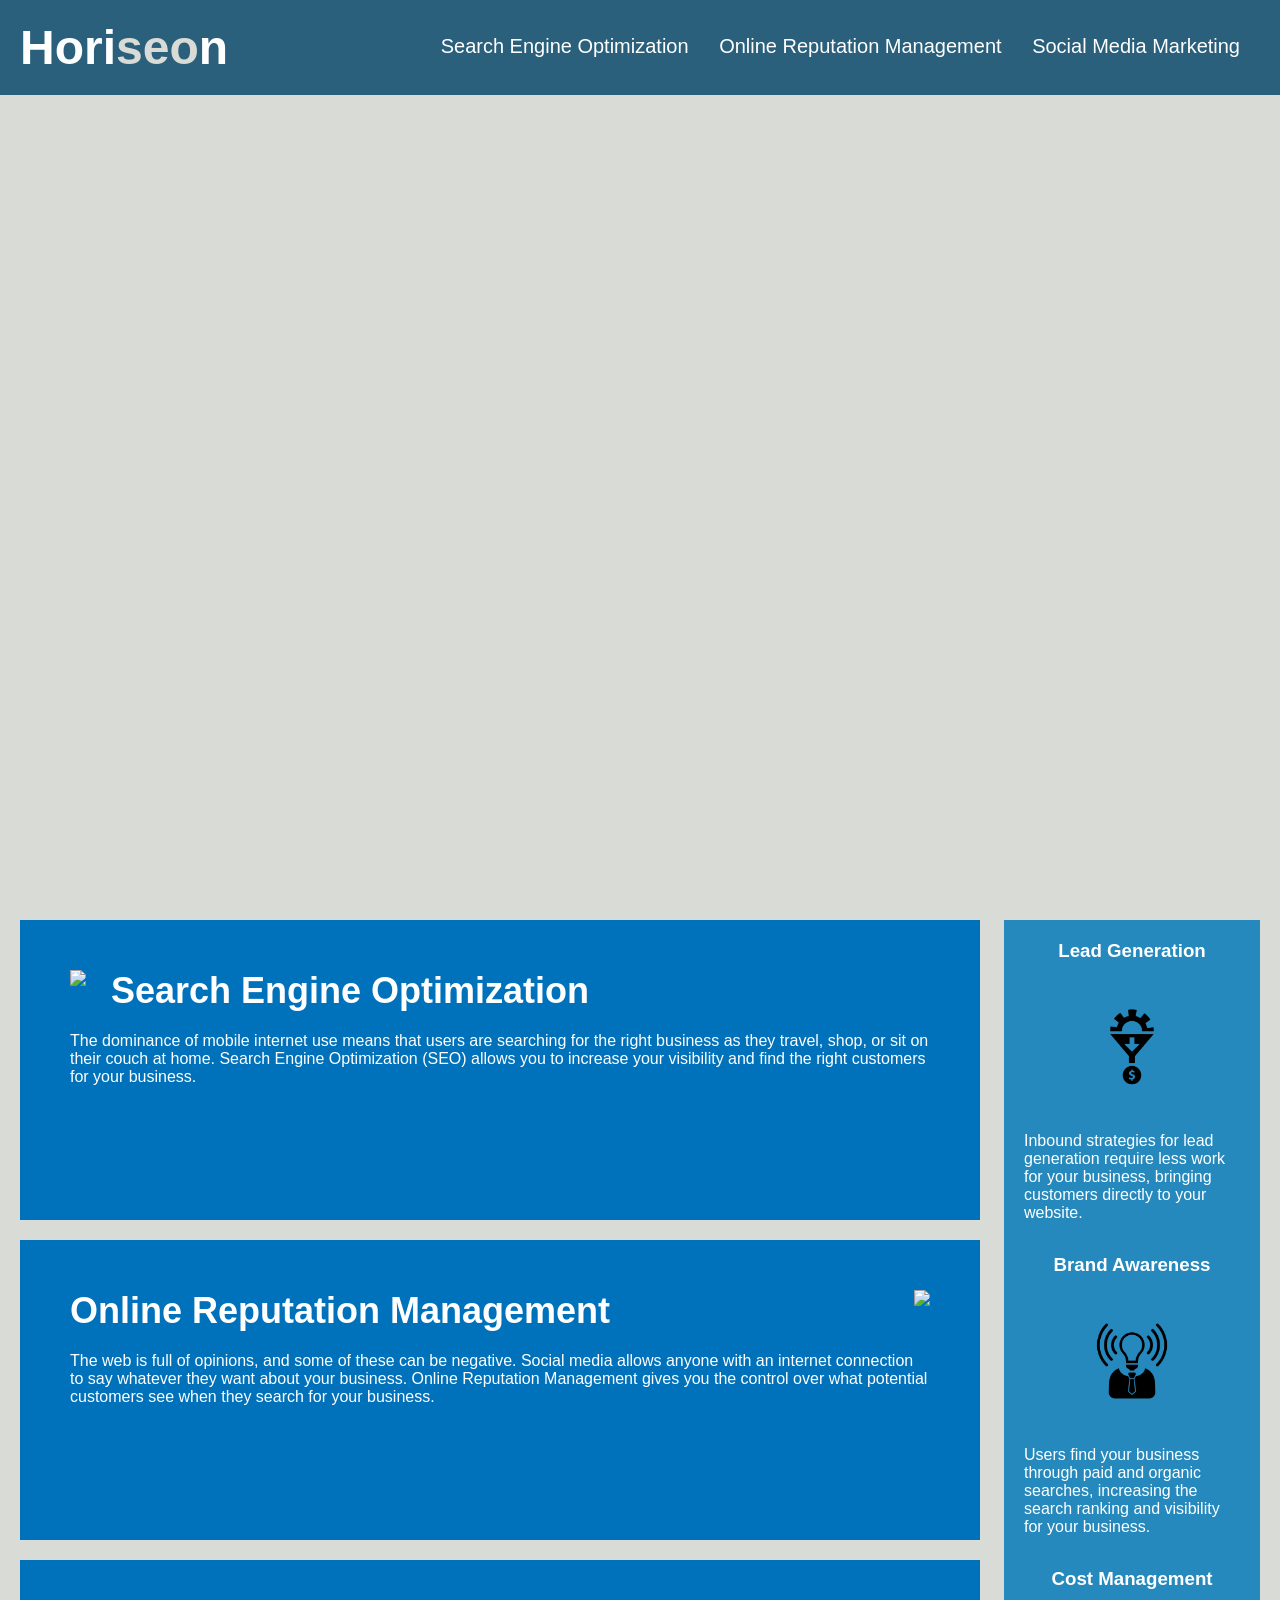
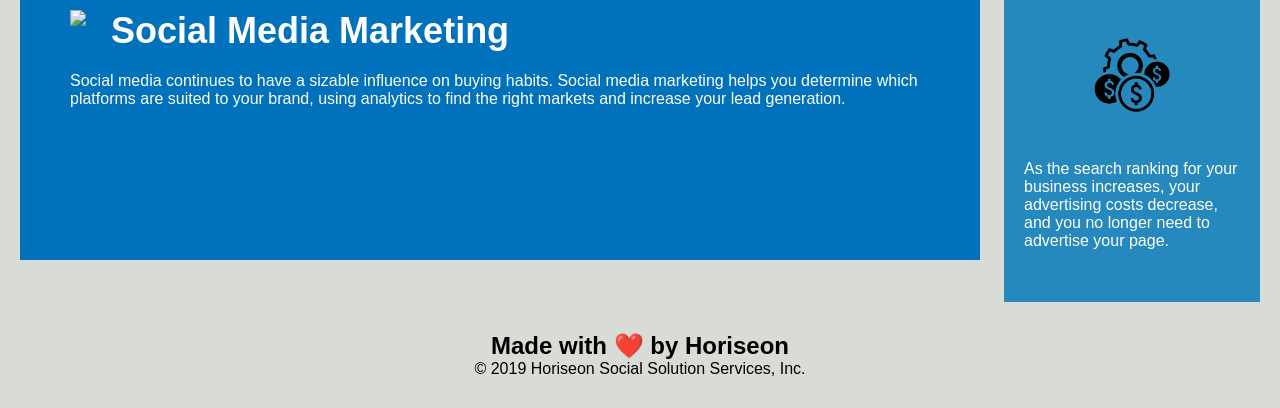
==== index.html @ 35cb1b46 "moving files from homework folder to main" ====
<!DOCTYPE html>
<html lang="en-us">

<head>
    <meta charset="UTF-8" />
    <link rel="stylesheet" href="./assets/css/style.css">
    <title>website</title>
</head>

<body>
    <div class="header">
        <h1>Hori<span class="seo">seo</span>n</h1>
        <div>
            <ul>
                <li>
                    <a href="#search-engine-optimization">Search Engine Optimization</a>
                </li>
                <li>
                    <a href="#online-reputation-management">Online Reputation Management</a>
                </li>
                <li>
                    <a href="#social-media-marketing">Social Media Marketing</a>
                </li>
            </ul>
        </div>
    </div>
    <div class="hero"></div>
    <div class="content">
        <div  id="search-engine-optimization" class="search-engine-optimization">
            <img src="./assets/images/search-engine-optimization.jpg" class="float-left" />
            <h2>Search Engine Optimization</h2>
            <p>
                The dominance of mobile internet use means that users are searching for the right business as they travel, shop, or sit on their couch at home. Search Engine Optimization (SEO) allows you to increase your visibility and find the right customers for your business.
            </p>
        </div>
        <div id="online-reputation-management" class="online-reputation-management">
            <img src="./assets/images/online-reputation-management.jpg" class="float-right" />
            <h2>Online Reputation Management</h2>
            <p>
                The web is full of opinions, and some of these can be negative. Social media allows anyone with an internet connection to say whatever they want about your business. Online Reputation Management gives you the control over what potential customers see when they search for your business.
            </p>
        </div>
        <div id="social-media-marketing" class="social-media-marketing">
            <img src="./assets/images/social-media-marketing.jpg" class="float-left" />
            <h2>Social Media Marketing</h2>
            <p>
                Social media continues to have a sizable influence on buying habits. Social media marketing helps you determine which platforms are suited to your brand, using analytics to find the right markets and increase your lead generation.
            </p>
        </div>
    </div>
    <div class="benefits">
        <div class="benefit-lead">
            <h3>Lead Generation</h3>
            <img src="./assets/images/lead-generation.png" />
            <p>
                Inbound strategies for lead generation require less work for your business, bringing customers directly to your website.
            </p>
        </div>
        <div class="benefit-brand">
            <h3>Brand Awareness</h3>
            <img src="./assets/images/brand-awareness.png" />
            <p>
                Users find your business through paid and organic searches, increasing the search ranking and visibility for your business.
            </p>
        </div>
        <div class="benefit-cost">
            <h3>Cost Management</h3>
            <img src="./assets/images/cost-management.png" />
            <p>
                As the search ranking for your business increases, your advertising costs decrease, and you no longer need to advertise your page.
            </p>
        </div>
    </div>
    <div class="footer">
        <h4 id="h2">Made with ❤️️ by Horiseon</h4>
        <p>
            &copy; 2019 Horiseon Social Solution Services, Inc.
        </p>
    </div>
</body>

</html>
---- assets/css/style.css ----
* {
    box-sizing: border-box;
    padding: 0;
    margin: 0;
}

body {
    background-color: #d9dcd6;
}

.header {
    padding: 20px;
    font-family: 'Trebuchet MS', 'Lucida Sans Unicode', 'Lucida Grande', 'Lucida Sans', Arial, sans-serif;
    background-color: #2a607c;
    color: #ffffff;
}

.header h1 {
    display: inline-block;
    font-size: 48px;
}

.header h1 .seo {
    color: #d9dcd6;
}

.header div {
    padding-top: 15px;
    margin-right: 20px;
    float: right;
    font-family: 'Gill Sans', 'Gill Sans MT', Calibri, 'Trebuchet MS', sans-serif;
    font-size: 20px;
}

.header div ul {
    list-style-type: none;
}

.header div ul li {
    display: inline-block;
    margin-left: 25px;
}

a {
    color: #ffffff;
    text-decoration: none;
}

p {
    font-size: 16px;
}

.hero {
    height: 800px;
    width: 100%;
    margin-bottom: 25px;
    background-image: url("../images/digital-marketing-meeting.jpg");
    background-size: cover;
    background-position: center;
}

.float-left {
    float: left;
    margin-right: 25px;
}

.float-right {
    float: right;
    margin-left: 25px;
}

.content {
    width: 75%;
    display: inline-block;
    margin-left: 20px;
}

.benefits {
    margin-right: 20px;
    padding: 20px;
    clear: both;
    float: right;
    width: 20%;
    height: 100%;
    font-family: 'Gill Sans', 'Gill Sans MT', Calibri, 'Trebuchet MS', sans-serif;
    background-color: #2589bd;
}

.benefit-lead {
    margin-bottom: 32px;
    color: #ffffff;
}

.benefit-brand {
    margin-bottom: 32px;
    color: #ffffff;
}

.benefit-cost {
    margin-bottom: 32px;
    color: #ffffff;
}

.benefit-lead h3 {
    margin-bottom: 10px;
    text-align: center;
}

.benefit-brand h3 {
    margin-bottom: 10px;
    text-align: center;
}

.benefit-cost h3 {
    margin-bottom: 10px;
    text-align: center;
}

.benefit-lead img {
    display: block;
    margin: 10px auto;
    max-width: 150px;
}

.benefit-brand img {
    display: block;
    margin: 10px auto;
    max-width: 150px;
}

.benefit-cost img {
    display: block;
    margin: 10px auto;
    max-width: 150px;
}

.search-engine-optimization {
    margin-bottom: 20px;
    padding: 50px;
    height: 300px;
    font-family: 'Gill Sans', 'Gill Sans MT', Calibri, 'Trebuchet MS', sans-serif;
    background-color: #0072bb;
    color: #ffffff;
}

.online-reputation-management {
    margin-bottom: 20px;
    padding: 50px;
    height: 300px;
    font-family: 'Gill Sans', 'Gill Sans MT', Calibri, 'Trebuchet MS', sans-serif;
    background-color: #0072bb;
    color: #ffffff;
}

.social-media-marketing {
    margin-bottom: 20px;
    padding: 50px;
    height: 300px;
    font-family: 'Gill Sans', 'Gill Sans MT', Calibri, 'Trebuchet MS', sans-serif;
    background-color: #0072bb;
    color: #ffffff;
}

.search-engine-optimization img {
    max-height: 200px;
}

.online-reputation-management img {
    max-height: 200px;
}

.social-media-marketing img {
    max-height: 200px;
}

.search-engine-optimization h2 {
    margin-bottom: 20px;
    font-size: 36px;
}

.online-reputation-management h2 {
    margin-bottom: 20px;
    font-size: 36px;
}

.social-media-marketing h2 {
    margin-bottom: 20px;
    font-size: 36px;
}

.footer {
    padding: 30px;
    clear: both;
    font-family: 'Trebuchet MS', 'Lucida Sans Unicode', 'Lucida Grande', 'Lucida Sans', Arial, sans-serif;
    text-align: center;
}

.footer h2 {
    font-size: 20px;
}

#h2 {
    font-size: 1.5em;
    font-weight: bold;
}
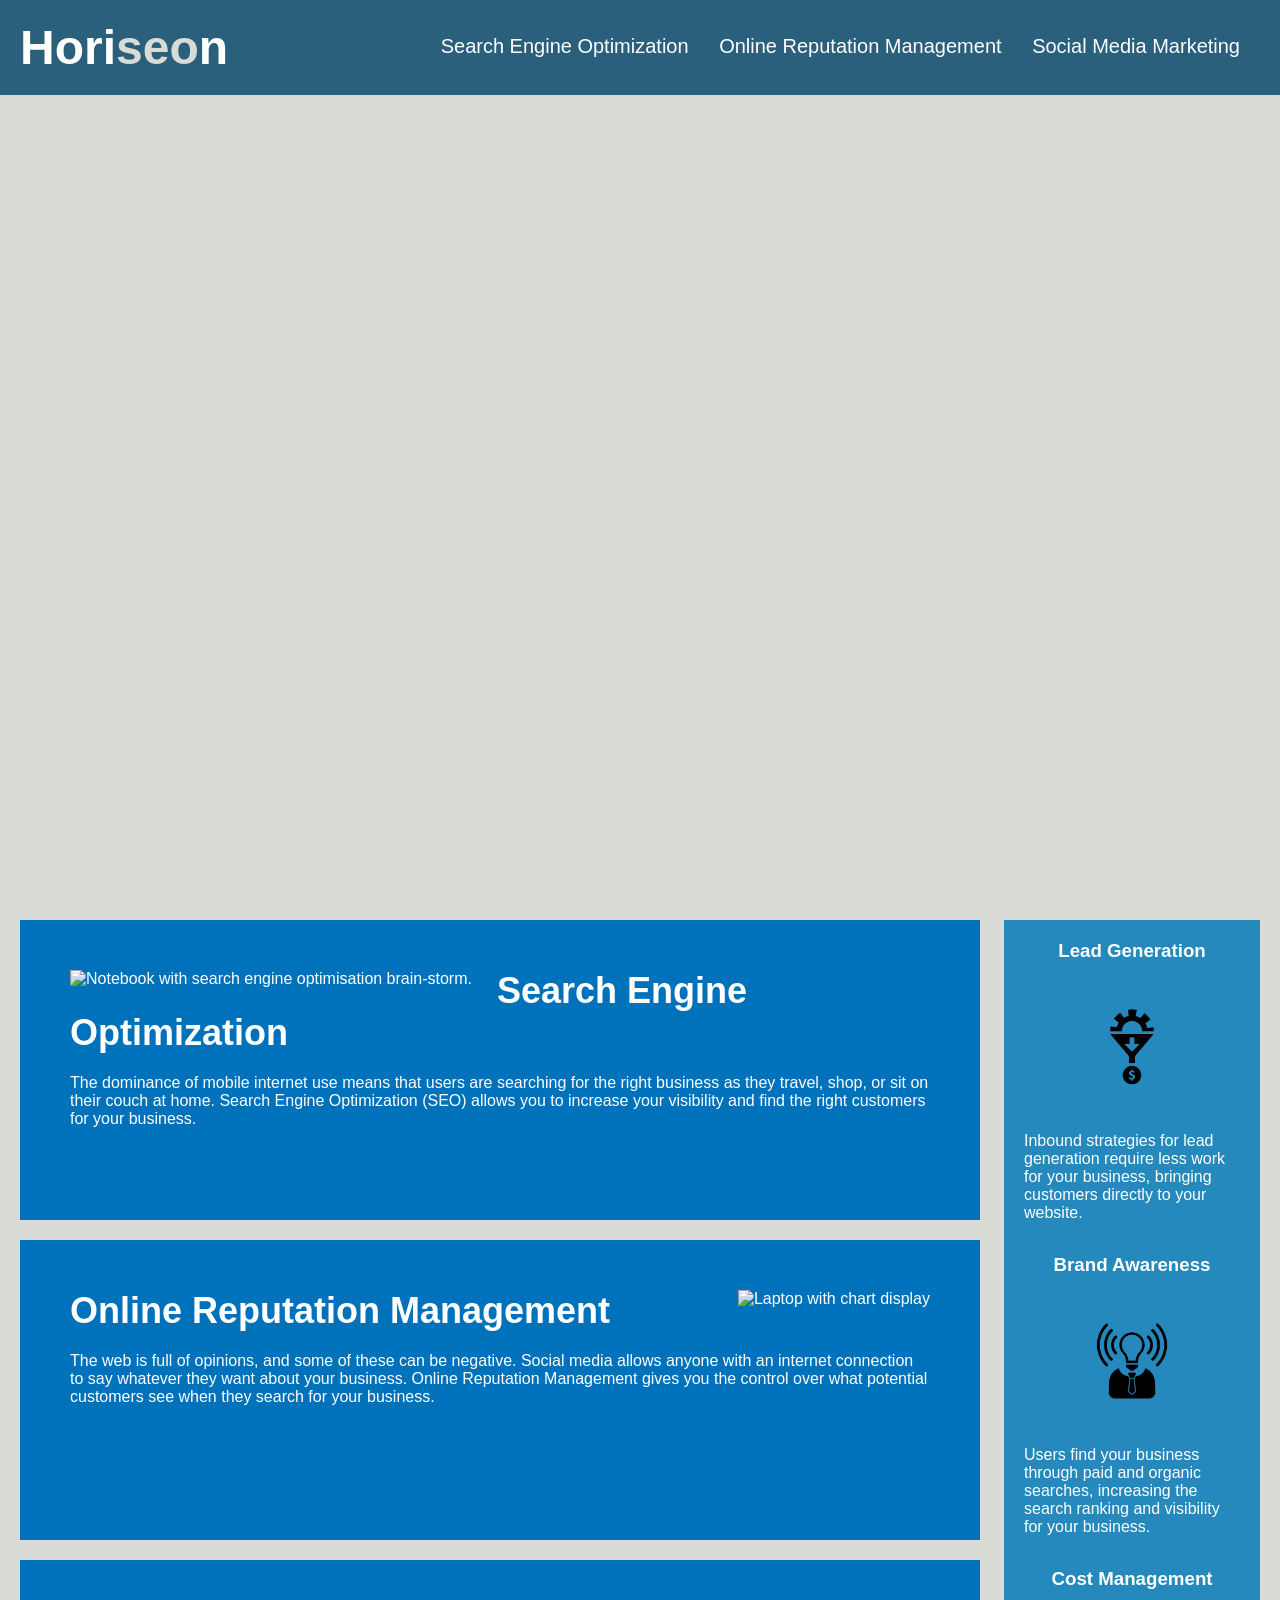
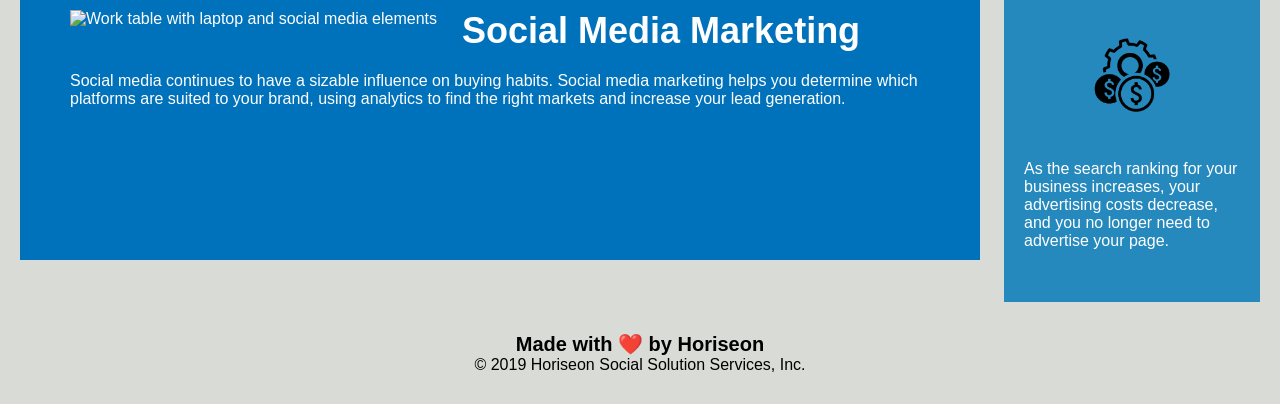
==== commit 32736c64: "adding alt tags to images" ====
--- a/index.html
+++ b/index.html
@@ -8,9 +8,11 @@
 </head>
 
 <body>
-    <div class="header">
+    <!-- changed the below from div to header tags -->
+    <header class="header">
         <h1>Hori<span class="seo">seo</span>n</h1>
-        <div>
+        <!-- changed the below from div to nav tags -->
+        <nav>
             <ul>
                 <li>
                     <a href="#search-engine-optimization">Search Engine Optimization</a>
@@ -22,61 +24,68 @@
                     <a href="#social-media-marketing">Social Media Marketing</a>
                 </li>
             </ul>
-        </div>
-    </div>
+        </nav>
+    </header>
+    <!-- added main tags around the main section of the page -->
+    <main>
     <div class="hero"></div>
     <div class="content">
+        <!-- added alt tags to all of the subsequent images -->
         <div  id="search-engine-optimization" class="search-engine-optimization">
-            <img src="./assets/images/search-engine-optimization.jpg" class="float-left" />
+            <img src="./assets/images/search-engine-optimization.jpg" class="float-left" alt="Notebook with search engine optimisation brain-storm." />
             <h2>Search Engine Optimization</h2>
             <p>
                 The dominance of mobile internet use means that users are searching for the right business as they travel, shop, or sit on their couch at home. Search Engine Optimization (SEO) allows you to increase your visibility and find the right customers for your business.
             </p>
         </div>
         <div id="online-reputation-management" class="online-reputation-management">
-            <img src="./assets/images/online-reputation-management.jpg" class="float-right" />
+            <img src="./assets/images/online-reputation-management.jpg" class="float-right" alt="Laptop with chart display" />
             <h2>Online Reputation Management</h2>
             <p>
                 The web is full of opinions, and some of these can be negative. Social media allows anyone with an internet connection to say whatever they want about your business. Online Reputation Management gives you the control over what potential customers see when they search for your business.
             </p>
         </div>
         <div id="social-media-marketing" class="social-media-marketing">
-            <img src="./assets/images/social-media-marketing.jpg" class="float-left" />
+            <img src="./assets/images/social-media-marketing.jpg" class="float-left" alt="Work table with laptop and social media elements" />
             <h2>Social Media Marketing</h2>
             <p>
                 Social media continues to have a sizable influence on buying habits. Social media marketing helps you determine which platforms are suited to your brand, using analytics to find the right markets and increase your lead generation.
             </p>
         </div>
     </div>
-    <div class="benefits">
+    <!-- changed the below from div to aside -->
+    <aside class="benefits">
         <div class="benefit-lead">
             <h3>Lead Generation</h3>
-            <img src="./assets/images/lead-generation.png" />
+            <img src="./assets/images/lead-generation.png" alt="Funnel icon"/>
             <p>
                 Inbound strategies for lead generation require less work for your business, bringing customers directly to your website.
             </p>
         </div>
         <div class="benefit-brand">
             <h3>Brand Awareness</h3>
-            <img src="./assets/images/brand-awareness.png" />
+            <img src="./assets/images/brand-awareness.png" alt="Lightbulb icon"/>
             <p>
                 Users find your business through paid and organic searches, increasing the search ranking and visibility for your business.
             </p>
         </div>
         <div class="benefit-cost">
             <h3>Cost Management</h3>
-            <img src="./assets/images/cost-management.png" />
+            <img src="./assets/images/cost-management.png" alt="Money icon"/>
             <p>
                 As the search ranking for your business increases, your advertising costs decrease, and you no longer need to advertise your page.
             </p>
         </div>
-    </div>
-    <div class="footer">
-        <h4 id="h2">Made with ❤️️ by Horiseon</h4>
+    </aside>
+</main>
+<!-- changed from div to footer -->
+    <footer class="footer">
+        <!-- changed from h2 to p -->
+        <p id="h2">Made with ❤️️ by Horiseon</p>
         <p>
             &copy; 2019 Horiseon Social Solution Services, Inc.
         </p>
-    </div>
+    </footer>
 </body>
 
 </html>
--- a/assets/css/style.css
+++ b/assets/css/style.css
@@ -24,7 +24,7 @@
     color: #d9dcd6;
 }
 
-.header div {
+.header nav {
     padding-top: 15px;
     margin-right: 20px;
     float: right;
@@ -32,11 +32,11 @@
     font-size: 20px;
 }
 
-.header div ul {
+.header nav ul {
     list-style-type: none;
 }
 
-.header div ul li {
+.header nav ul li {
     display: inline-block;
     margin-left: 25px;
 }
@@ -200,6 +200,6 @@
 }
 
 #h2 {
-    font-size: 1.5em;
+    font-size: 20px;
     font-weight: bold;
 }
